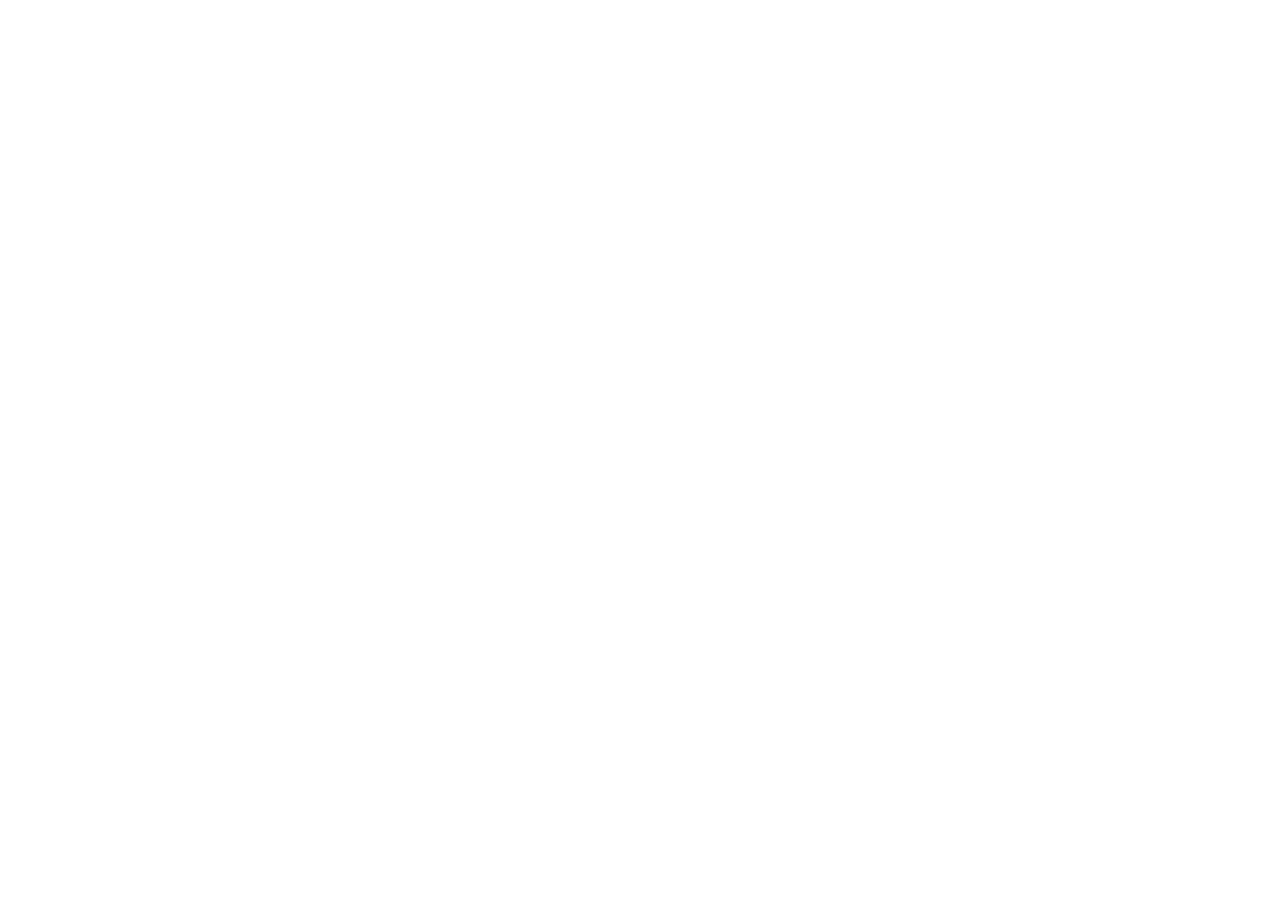
==== index.html @ a5a53da3 "Add files via upload" ====
<!DOCTYPE html>
<html >
<head>
  <meta charset="UTF-8">
  <title>Custom text loader</title>
  
  
  
      <link rel="stylesheet" href="css/style.css">

  
</head>

<body>
  
  <script src='https://code.jquery.com/jquery-1.10.0.min.js'></script>

    <script src="js/index.js"></script>

</body>
</html>
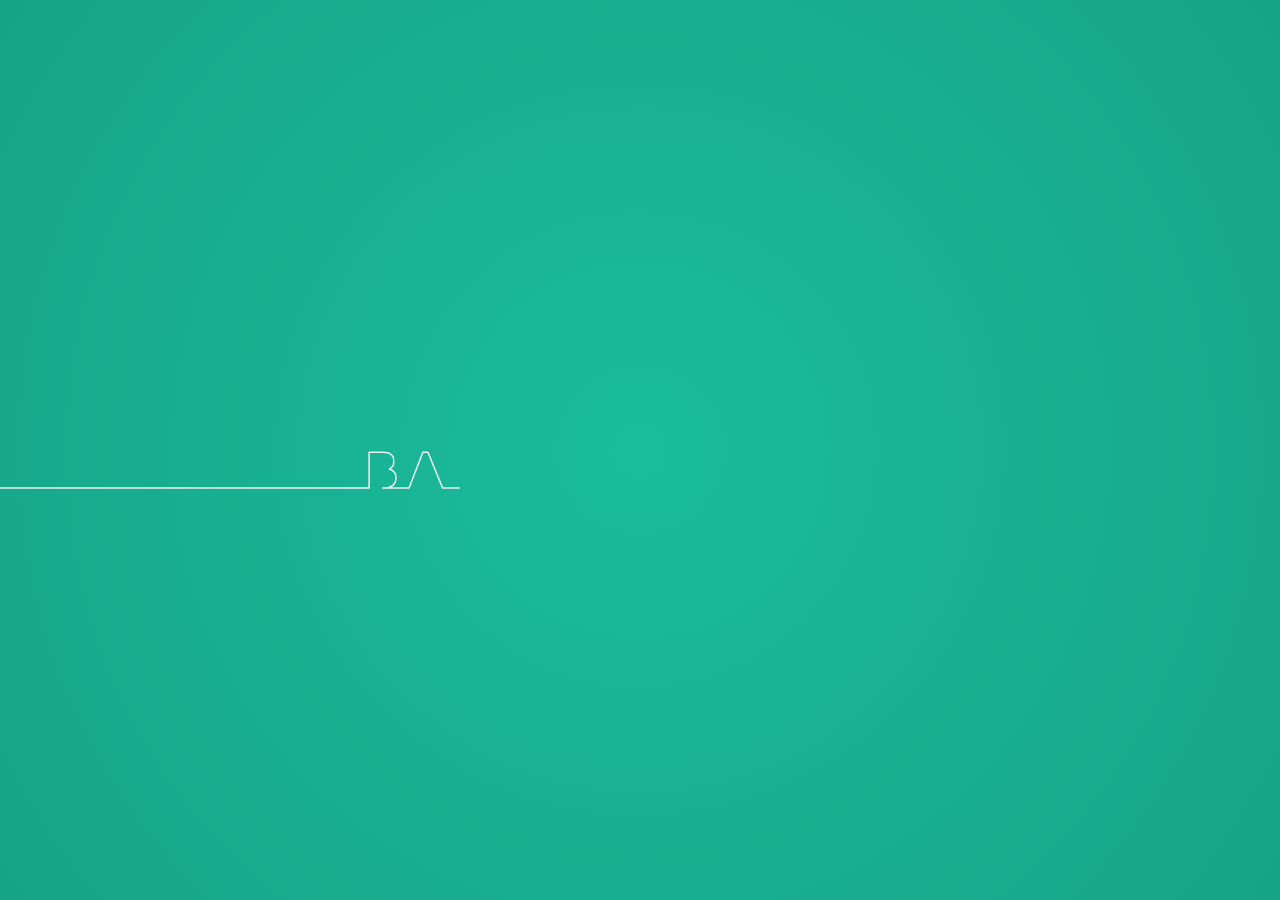
==== commit 7651646c: "Update index.html" ====
--- a/index.html
+++ b/index.html
@@ -6,7 +6,7 @@
   
   
   
-      <link rel="stylesheet" href="css/style.css">
+      <link rel="stylesheet" href="index2.css">
 
   
 </head>
@@ -15,7 +15,7 @@
   
   <script src='https://code.jquery.com/jquery-1.10.0.min.js'></script>
 
-    <script src="js/index.js"></script>
+    <script src="index.js"></script>
 
 </body>
 </html>
--- a/index2.css
+++ b/index2.css
@@ -0,0 +1,29 @@
+body {
+  background: #1abc9c;
+  text-align: center;
+}
+h2 {
+  margin-top: 100px;
+  font-size: 16px;
+  line-height: 1.5;
+	padding: 10px 20px;
+	outline: none;
+	border: none;
+	color: #333;
+	min-width: 200px;
+	background-color: #e6e6e6;
+	box-shadow: 0 2px 0 #c1c1c1;
+}
+button {
+  margin-top: 100px;
+  font-size: 16px;
+  line-height: 1.5;
+	padding: 10px 20px;
+	outline: none;
+	border: none;
+	cursor: pointer;
+	color: #333;
+	min-width: 200px;
+	background-color: #e6e6e6;
+	box-shadow: 0 2px 0 #c1c1c1;
+}
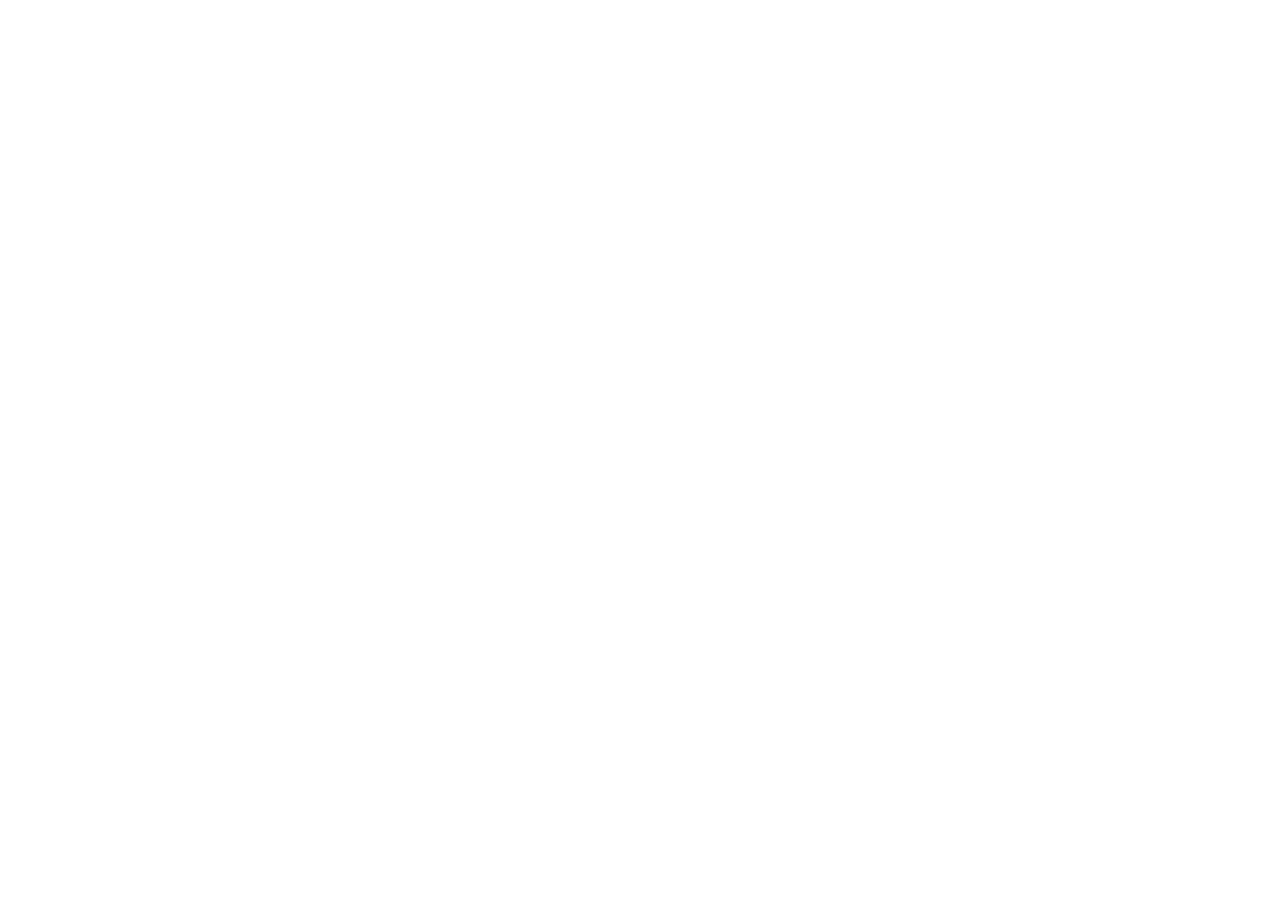
==== commit 3cb3dff6: "Update index.html" ====
--- a/index.html
+++ b/index.html
@@ -6,7 +6,7 @@
   
   
   
-      <link rel="stylesheet" href="index2.css">
+      <link rel="stylesheet" href="fp.css">
 
   
 </head>
@@ -15,7 +15,7 @@
   
   <script src='https://code.jquery.com/jquery-1.10.0.min.js'></script>
 
-    <script src="index.js"></script>
+    <script src="fp.js"></script>
 
 </body>
 </html>
